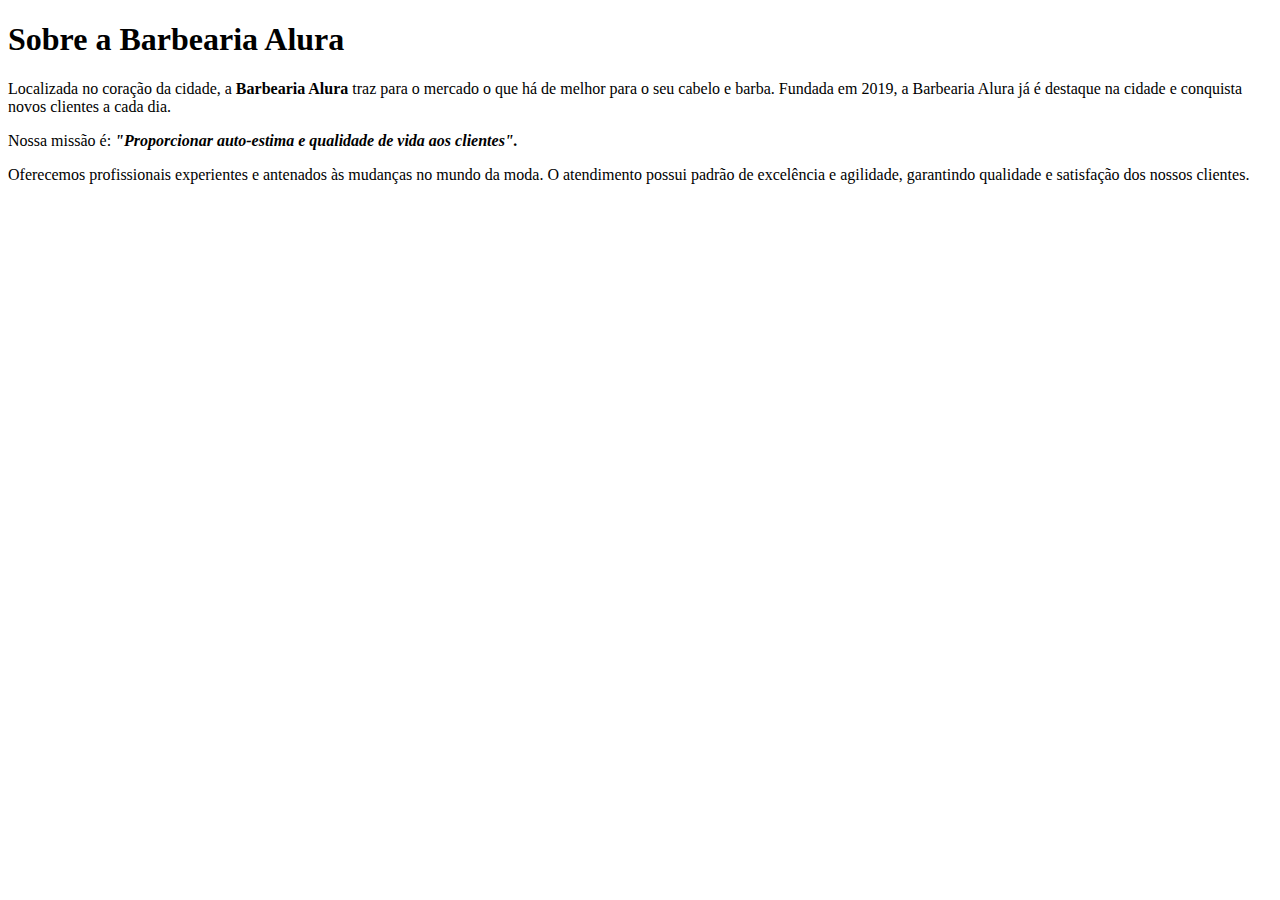
==== index.html @ d0a56ab1 "Create index.html" ====
<!DOCTYPE html>
<html lang="pt-br">
  <head>
    <meta charset="UTF-8">
    <title> Barbearia Alura </title>
  </head>
  
  <body>

    <h1> Sobre a Barbearia Alura </h1>

    <p>Localizada no coração da cidade, a <strong> Barbearia Alura </strong> traz para o mercado o que há de melhor para o seu cabelo e barba. Fundada em 2019, a Barbearia Alura já é destaque na cidade e conquista novos clientes a cada dia.</p>

    <p>Nossa missão é: <em> <strong>    "Proporcionar auto-estima e qualidade de vida aos clientes". </strong> </em> </p>

    <p>Oferecemos profissionais experientes e antenados às mudanças no mundo da moda. O atendimento possui padrão de excelência e agilidade, garantindo qualidade e satisfação dos nossos clientes.</p>
    
  </body>
    
</html>
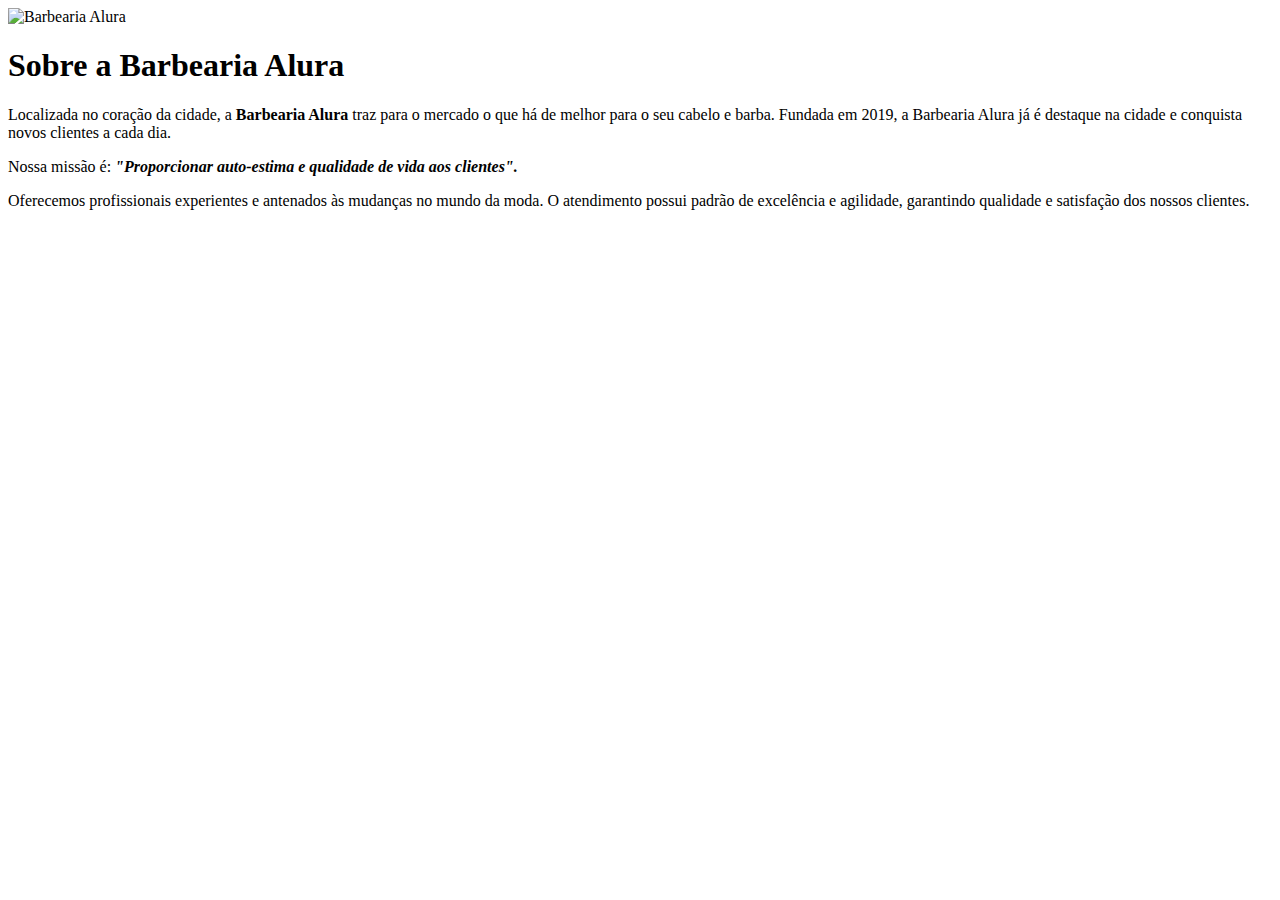
==== commit 31946bfc: "Update index.html" ====
--- a/index.html
+++ b/index.html
@@ -3,9 +3,12 @@
   <head>
     <meta charset="UTF-8">
     <title> Barbearia Alura </title>
+    <link rel='stylesheet' type='text/css' media='screen' href='style.css'> 
   </head>
   
   <body>
+    
+    <img src="https://gmconline.com.br/wp-content/uploads/2021/02/capa2.jpg" alt="Barbearia Alura" id="Imagem-Barbearia">
 
     <h1> Sobre a Barbearia Alura </h1>
 
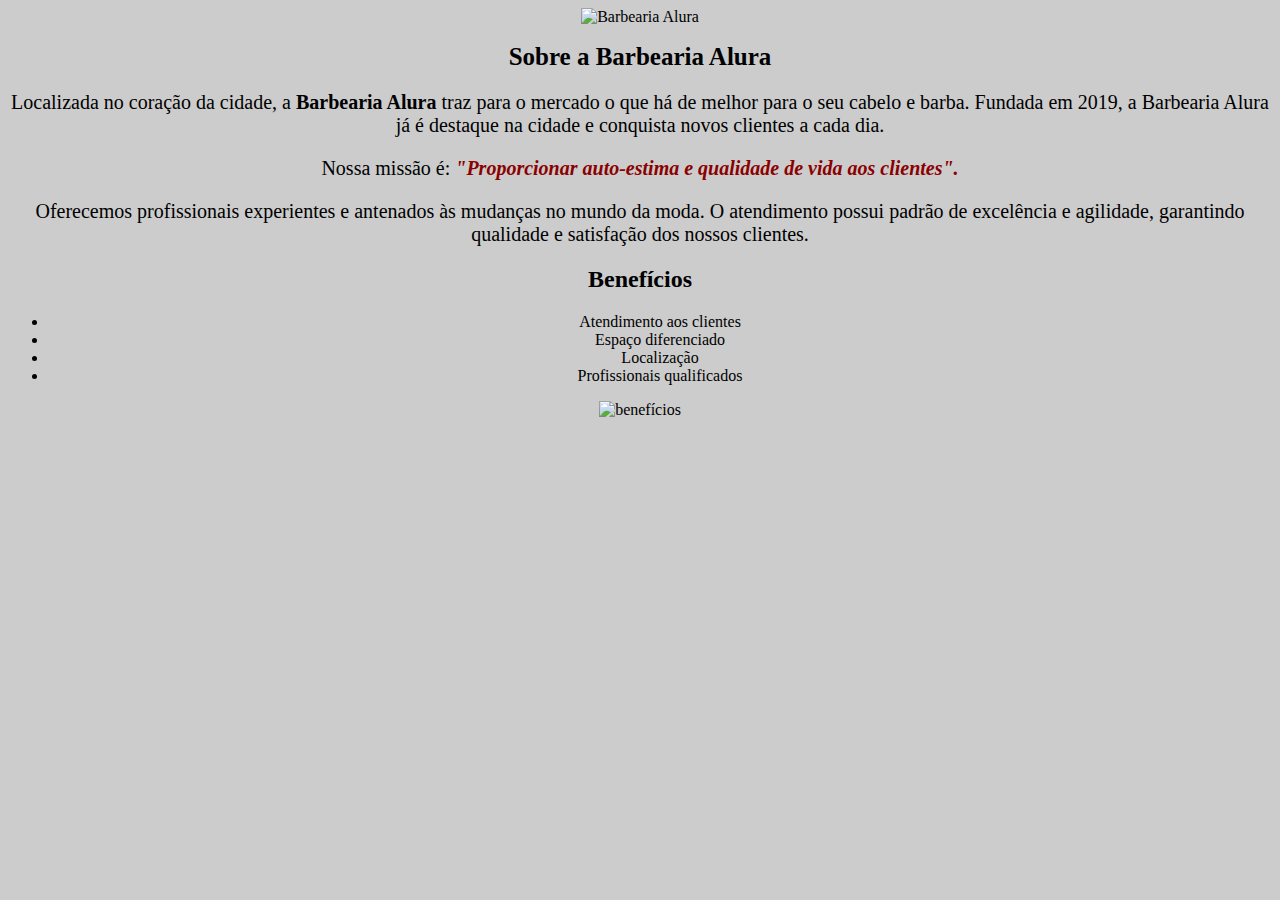
==== commit 89124405: "Update index.html" ====
--- a/index.html
+++ b/index.html
@@ -8,6 +8,8 @@
   
   <body>
     
+    <div class="principal">
+    
     <img src="https://gmconline.com.br/wp-content/uploads/2021/02/capa2.jpg" alt="Barbearia Alura" id="Imagem-Barbearia">
 
     <h1> Sobre a Barbearia Alura </h1>
@@ -17,6 +19,25 @@
     <p>Nossa missão é: <em> <strong>    "Proporcionar auto-estima e qualidade de vida aos clientes". </strong> </em> </p>
 
     <p>Oferecemos profissionais experientes e antenados às mudanças no mundo da moda. O atendimento possui padrão de excelência e agilidade, garantindo qualidade e satisfação dos nossos clientes.</p>
+      
+    </div>
+    
+    <div class="Benefícios">
+    
+    <h2> Benefícios </h2>
+    <ul>
+      
+      <li Class="itens"> Atendimento aos clientes </li>
+      <li Class="itens"> Espaço diferenciado </li>
+      
+      <li Class="itens"> Localização </li>
+      <li Class="itens"> Profissionais qualificados </li>
+      
+    </ul>
+      
+      <img src="https://webtrends.net.br/wp-content/uploads/2020/10/Como-atrair-clientes-para-barbearia.png" alt="benefícios" id="Barbear">
+      
+    </div>
     
   </body>
     
--- a/style.css
+++ b/style.css
@@ -0,0 +1,20 @@
+body
+{
+  text-align: center;
+  
+  background: #cccccc;
+}
+
+h1
+{font-size: 25px}
+
+p
+{font-size: 20px}
+
+em strong
+{
+  color: darkred
+}
+
+#Imagem-Barbearia
+{width: 50%}
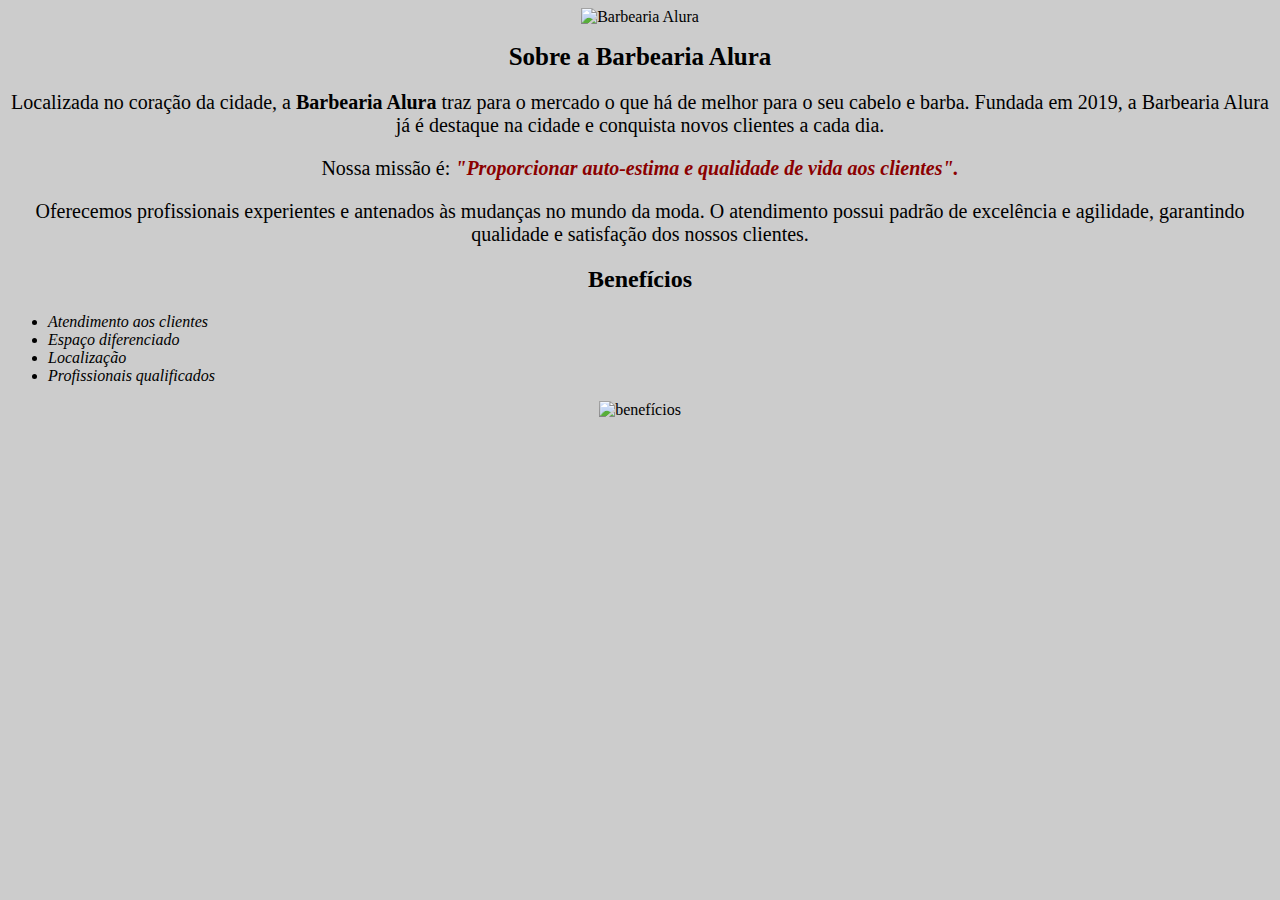
==== commit f00d6c21: "Update index.html" ====
--- a/index.html
+++ b/index.html
@@ -22,7 +22,7 @@
       
     </div>
     
-    <div class="Benefícios">
+    <div class="Beneficios">
     
     <h2> Benefícios </h2>
     <ul>
@@ -35,7 +35,7 @@
       
     </ul>
       
-      <img src="https://webtrends.net.br/wp-content/uploads/2020/10/Como-atrair-clientes-para-barbearia.png" alt="benefícios" id="Barbear">
+      <img src="https://webtrends.net.br/wp-content/uploads/2020/10/Como-atrair-clientes-para-barbearia.png" alt="benefícios" id="Barbear" class="imagembeneficios">
       
     </div>
     
--- a/style.css
+++ b/style.css
@@ -18,3 +18,10 @@
 
 #Imagem-Barbearia
 {width: 50%}
+
+.itens
+{text-align: left;
+font-style: italic;}
+
+#Barbear
+{width: 35%}
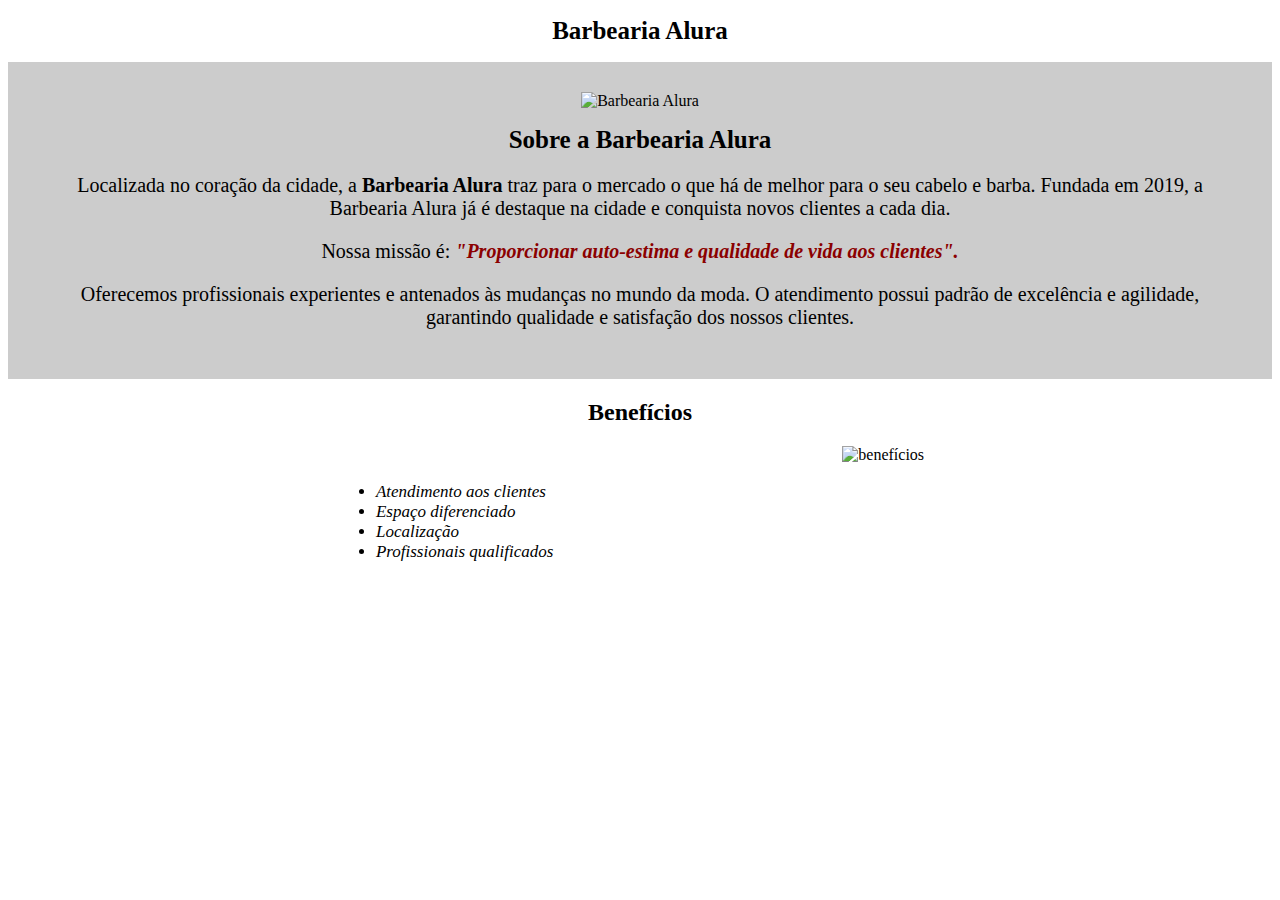
==== commit 21663ce9: "Update index.html" ====
--- a/index.html
+++ b/index.html
@@ -7,6 +7,10 @@
   </head>
   
   <body>
+    
+    <header>
+      <h1> Barbearia Alura </h1>
+    </header>
     
     <div class="principal">
     
--- a/style.css
+++ b/style.css
@@ -1,8 +1,6 @@
 body
 {
   text-align: center;
-  
-  background: #cccccc;
 }
 
 h1
@@ -19,9 +17,31 @@
 #Imagem-Barbearia
 {width: 50%}
 
+.imagembeneficios
+{width:35%}
+
+.principal
+{
+  background:#cccccc;
+  padding:30px;
+}
+
+.Beneficios
+{
+  background:#ffffff
+}
+
 .itens
 {text-align: left;
-font-style: italic;}
+font-style: italic;
+font-size: 17px;
+}
 
-#Barbear
-{width: 35%}
+ul
+{
+  display:inline-block;
+  vertical-align:top;
+  width:20%;
+  margin-right:15%;
+  padding:20px;
+}
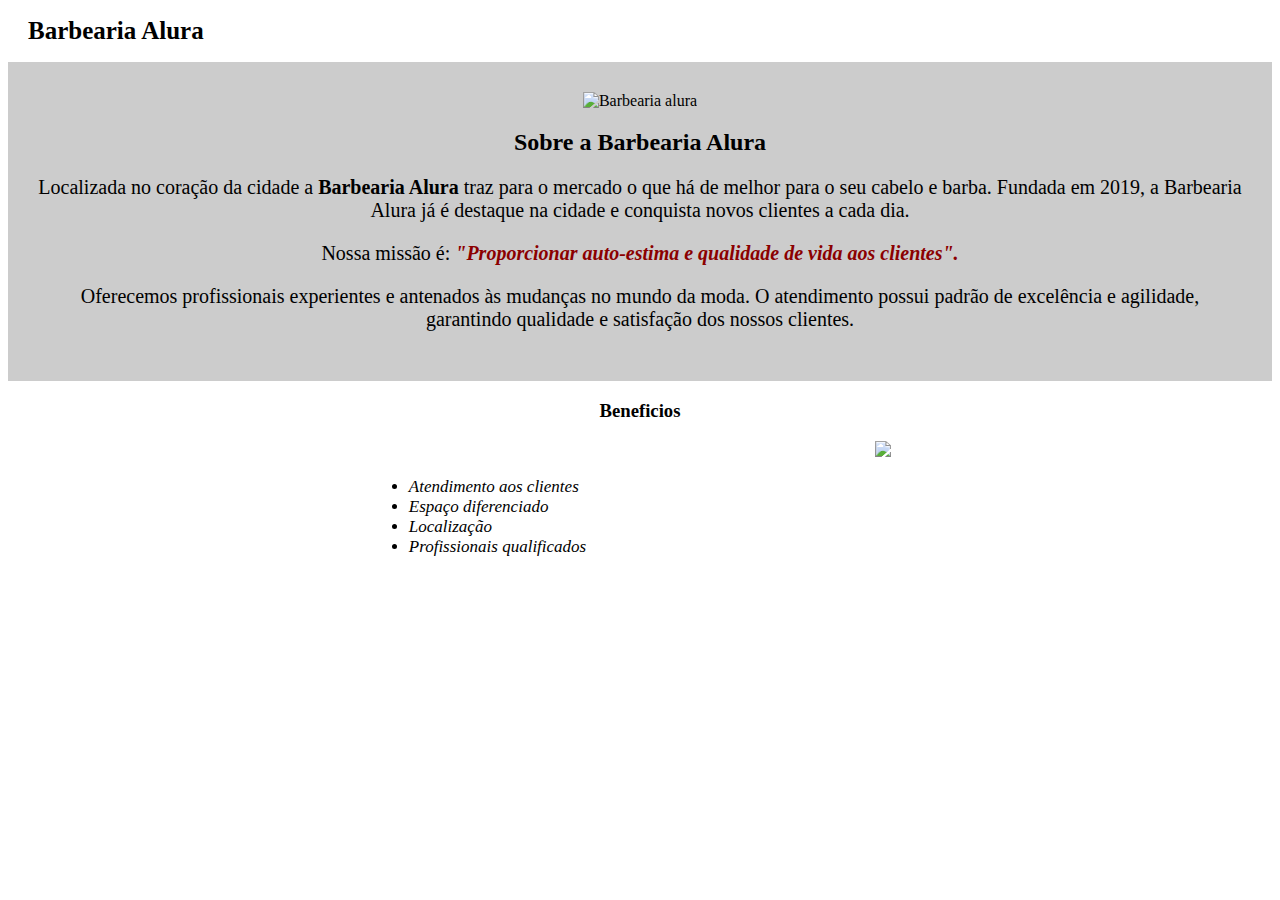
==== commit b683abbf: "Update index.html" ====
--- a/index.html
+++ b/index.html
@@ -1,48 +1,49 @@
 <!DOCTYPE html>
 <html lang="pt-br">
   <head>
-    <meta charset="UTF-8">
-    <title> Barbearia Alura </title>
-    <link rel='stylesheet' type='text/css' media='screen' href='style.css'> 
+        <meta charset="UTF-8">
+        <title> Barbearia Alura </title>
+        <link rel='stylesheet' type='text/css' media='screen' href='style.css'>
+    
   </head>
   
   <body>
     
-    <header>
-      <h1> Barbearia Alura </h1>
-    </header>
+         <header>
+       
+                 <h1 class="titulo-principal"> Barbearia Alura <h1>
+                 
+         </header>
     
-    <div class="principal">
+  <div class="principal">
     
-    <img src="https://gmconline.com.br/wp-content/uploads/2021/02/capa2.jpg" alt="Barbearia Alura" id="Imagem-Barbearia">
+       <img src= "https://graces.com.br/wp-content/uploads/2019/02/o-que-nao-pode-faltar-na-sua-barbearia-equipamentos-1024x640.jpg" alt=" Barbearia alura " id="Barbearia">
+    
+       <h2> Sobre a Barbearia Alura </h2>
+     
+      <p>Localizada no coração da cidade a <strong> Barbearia Alura </strong>traz para o mercado      o que há de melhor para o seu cabelo e barba. Fundada em 2019, a Barbearia Alura já é   destaque na cidade e conquista novos clientes a cada dia. </p>
 
-    <h1> Sobre a Barbearia Alura </h1>
+      <p>Nossa missão é: <em> <strong>"Proporcionar auto-estima e qualidade de vida aos clientes". </strong></em></p>
 
-    <p>Localizada no coração da cidade, a <strong> Barbearia Alura </strong> traz para o mercado o que há de melhor para o seu cabelo e barba. Fundada em 2019, a Barbearia Alura já é destaque na cidade e conquista novos clientes a cada dia.</p>
-
-    <p>Nossa missão é: <em> <strong>    "Proporcionar auto-estima e qualidade de vida aos clientes". </strong> </em> </p>
-
-    <p>Oferecemos profissionais experientes e antenados às mudanças no mundo da moda. O atendimento possui padrão de excelência e agilidade, garantindo qualidade e satisfação dos nossos clientes.</p>
-      
+       <p>Oferecemos profissionais experientes e antenados às mudanças no mundo da moda. O atendimento possui padrão de excelência e agilidade, garantindo qualidade e satisfação dos nossos clientes.</p>
+    
     </div>
     
     <div class="Beneficios">
     
-    <h2> Benefícios </h2>
-    <ul>
+    <h3> Beneficios </h3>
+    
+      <ul>
+        
+      <li  Class="itens">  Atendimento aos clientes </li>
+      <li  Class="itens"> Espaço diferenciado </li>
+      <li  Class="itens"> Localização</li>
+      <li  Class="itens"> Profissionais qualificados</li>
+        
+      </ul>
       
-      <li Class="itens"> Atendimento aos clientes </li>
-      <li Class="itens"> Espaço diferenciado </li>
+      <img src=" https://angelicaalbuquerque.github.io/barbearia_alura/beneficios.jpg " class="imagembeneficios">
       
-      <li Class="itens"> Localização </li>
-      <li Class="itens"> Profissionais qualificados </li>
-      
-    </ul>
-      
-      <img src="https://webtrends.net.br/wp-content/uploads/2020/10/Como-atrair-clientes-para-barbearia.png" alt="benefícios" id="Barbear" class="imagembeneficios">
-      
-    </div>
-    
-  </body>
-    
+    </div> 
+       </body>
 </html>
--- a/style.css
+++ b/style.css
@@ -45,3 +45,7 @@
   margin-right:15%;
   padding:20px;
 }
+
+.titulo-principal
+{text-align:left;
+padding-left:20px;}
